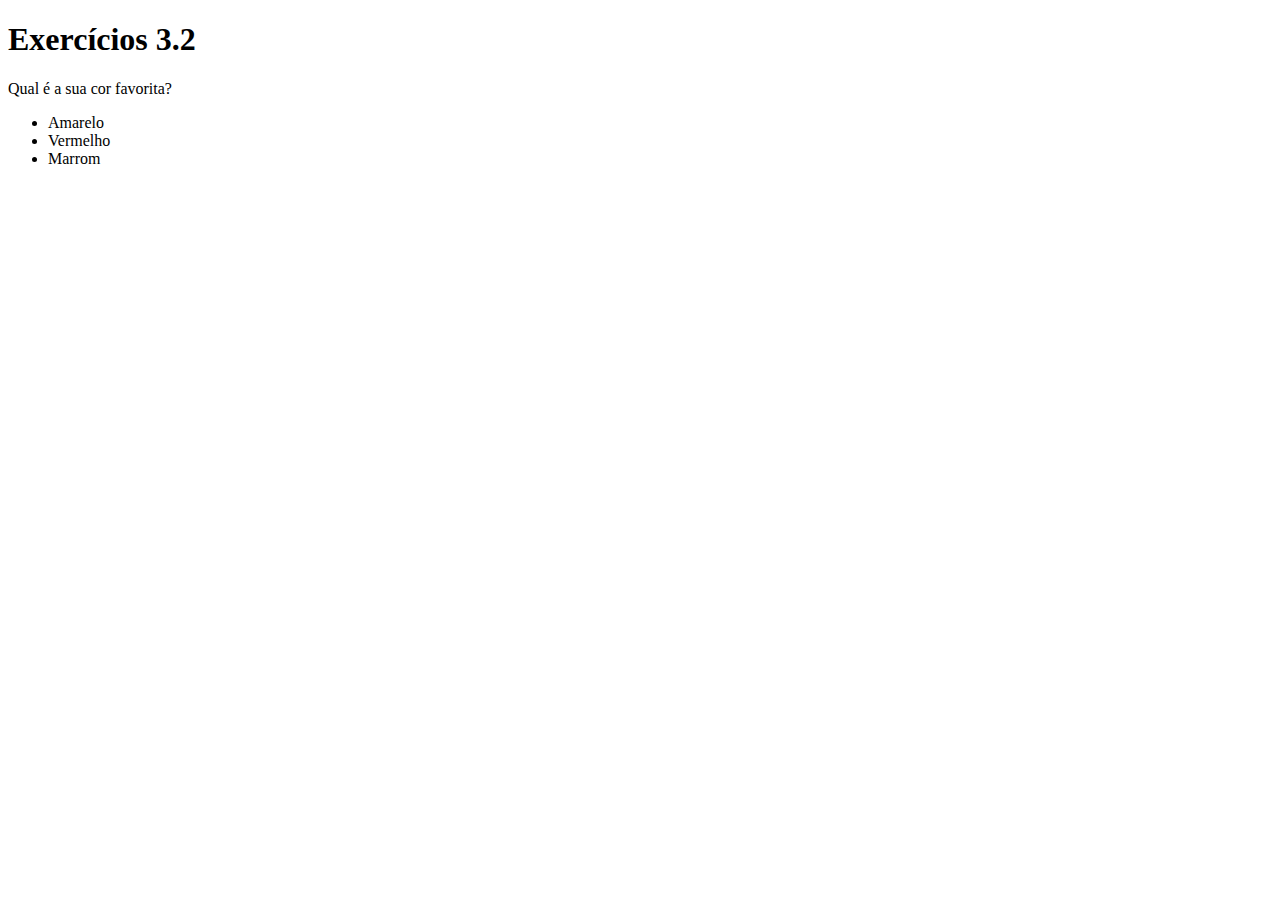
==== bloco_3/dia_2/exercicio2.html @ f51b77a8 "Deletando a Pasta VsCode" ====
<!DOCTYPE html>
<html lang="pt-br">
  <head>
    <meta charset="UTF-8">
    <title>HTML</title>
    <style></style>
  </head>
  <body>
    <h1>Exercícios 3.2</h1>
    <p>Qual é a sua cor favorita?</p>
    <ul>
      <li>Amarelo</li>
      <li>Vermelho</li>
      <li>Marrom</li>
    </ul>

    <!-- Exercícios
 - Modifique o família do h1 para sans-serif
 - Deixe o parágrafo com o font-weight 600
 - Modifique o font-size do body para 16px
 - Coloque o tamanho do parágrafo com o tamanho de 3 vezes o padrão do body
 - Explore as propriedades font-style, line-height, text-align e text-decoration
 - Troque a cor de fundo de cada item da lista para a cor correspondente ao texto
    -->
  </body>
</html>
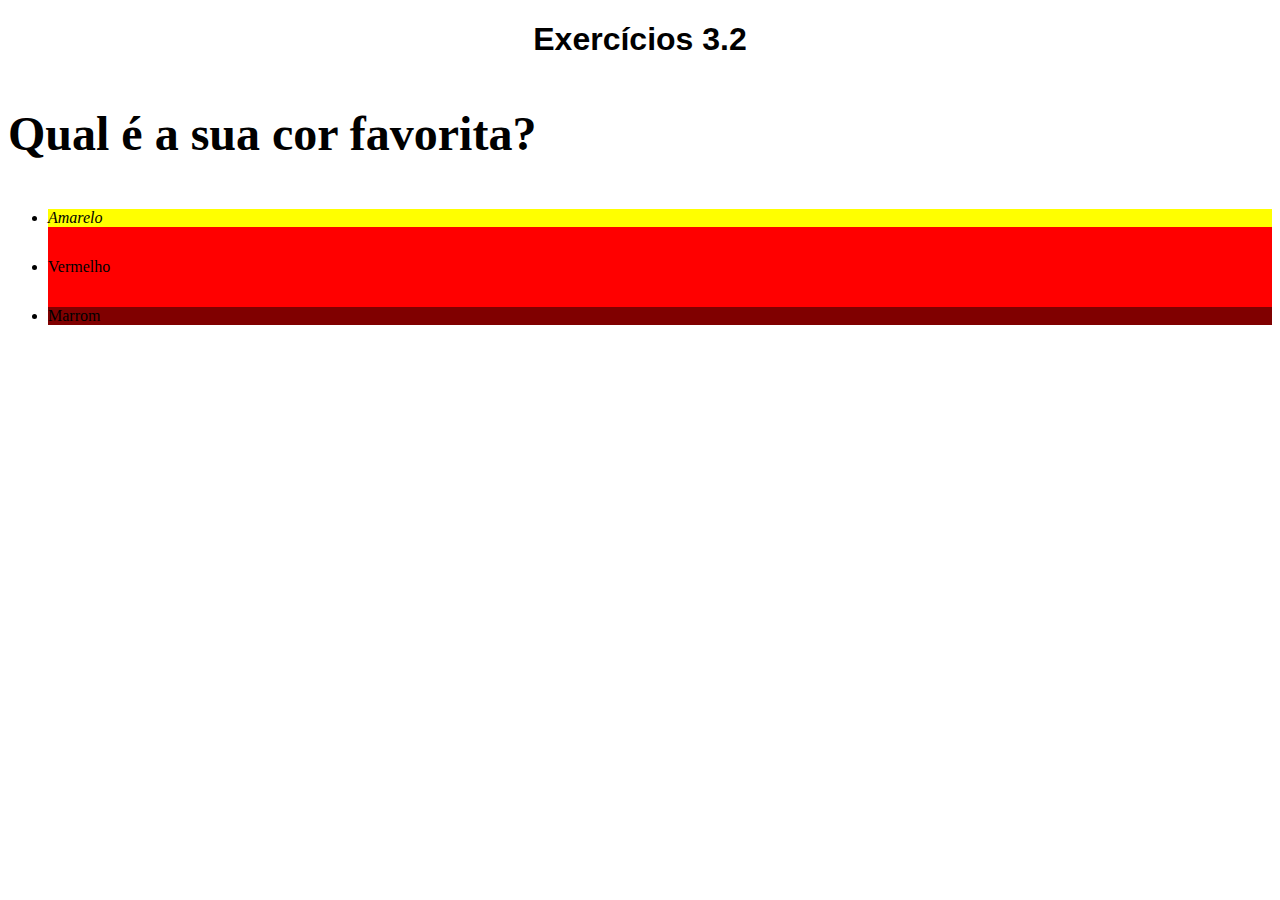
==== commit e3032403: "Adicionando outras propriedades" ====
--- a/bloco_3/dia_2/exercicio2.html
+++ b/bloco_3/dia_2/exercicio2.html
@@ -3,15 +3,49 @@
   <head>
     <meta charset="UTF-8">
     <title>HTML</title>
-    <style></style>
+    <style>
+      h1 {
+        font-family: sans-serif;
+        text-align: center;
+      }
+
+      p{
+        font-weight: 600px;
+        font-size: 3em;
+        font-weight: bold;
+        
+      }
+
+      body{
+        font-size: 16px;
+        
+      }
+      #yellow{
+        background-color: yellow;
+        font-style: italic;
+      }
+
+      #red{
+        background-color: red;
+        line-height: 5;
+      }
+
+      #maroon{
+        background-color: maroon;
+      }
+
+      ul{
+        text-decoration: royalblue;
+      }
+    </style>
   </head>
   <body>
     <h1>Exercícios 3.2</h1>
     <p>Qual é a sua cor favorita?</p>
     <ul>
-      <li>Amarelo</li>
-      <li>Vermelho</li>
-      <li>Marrom</li>
+      <li id="yellow">Amarelo</li>
+      <li id="red">Vermelho</li>
+      <li id="maroon">Marrom</li>
     </ul>
 
     <!-- Exercícios
